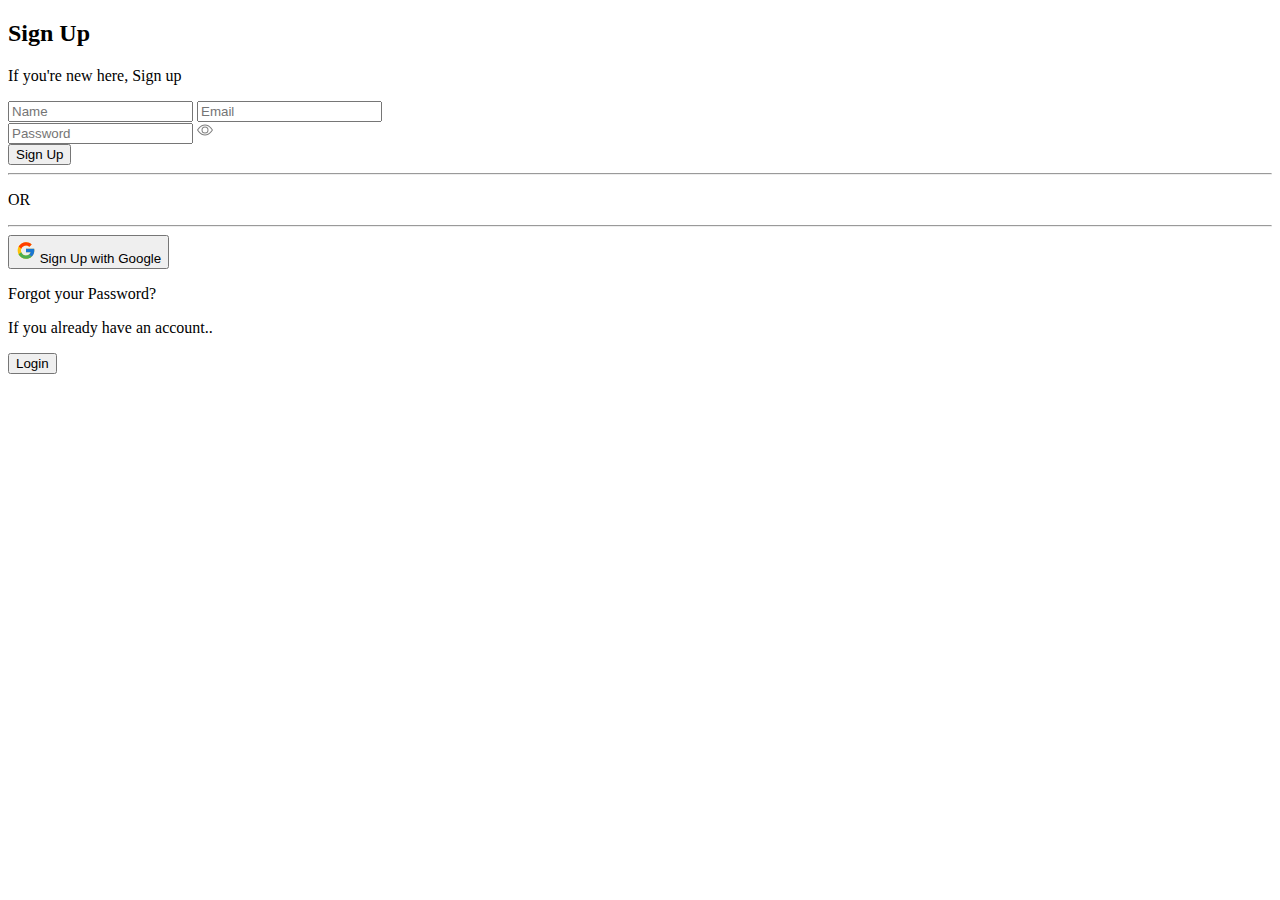
==== Signin-Signup/signup.html @ 397c57c0 "signin-signup" ====
<!DOCTYPE html>
<html lang="en">

<head>
    <meta charset="UTF-8">
    <meta name="viewport" content="width=device-width, initial-scale=1.0">
    <script src="https://cdn.tailwindcss.com"></script>
    <title>Sign Up</title>
</head>

<body>
    <section class="bg-gray-50 min-h-screen flex items-center justify-center">
        <!-- Sign Up Container -->
        <div class="bg-gray-100 flex rounded-2xl shadow-lg max-w-3xl p-5 items-center">
            <!-- form -->
            <div class="md:w-1/2 px-16">
                <h2 class="font-bold text-2xl text-[#002D74]">Sign Up</h2>
                <p class="text-sm mt-4 text-[#002D74]">If you're new here, Sign up</p>
                <form action="" class="flex flex-col gap-4">
                    <input class="p-2 rounded-x1 border mt-8" type="text" name="name" placeholder="Name">
                    <input class="p-2 rounded-x1 border" type="text" name="email" placeholder="Email">
                    <div class="relative">
                        <input class="p-2 rounded-x1 border w-full" type="password" name="password"
                            placeholder="Password">
                        <svg xmlns="http://www.w3.org/2000/svg" width="16" height="16" fill="gray"
                            class="bi bi-eye absolute top-1/2 right-3 -translate-y-1/5" viewBox="0 0 16 16">
                            <path
                                d="M16 8s-3-5.5-8-5.5S0 8 0 8s3 5.5 8 5.5S16 8 16 8M1.173 8a13 13 0 0 1 1.66-2.043C4.12 4.668 5.88 3.5 8 3.5s3.879 1.168 5.168 2.457A13 13 0 0 1 14.828 8q-.086.13-.195.288c-.335.48-.83 1.12-1.465 1.755C11.879 11.332 10.119 12.5 8 12.5s-3.879-1.168-5.168-2.457A13 13 0 0 1 1.172 8z" />
                            <path
                                d="M8 5.5a2.5 2.5 0 1 0 0 5 2.5 2.5 0 0 0 0-5M4.5 8a3.5 3.5 0 1 1 7 0 3.5 3.5 0 0 1-7 0" />
                        </svg>
                    </div>
                    <button class="bg-[#0F4FA5] rounded-2xl text-white py-2 hover:scale-105 duration-300">Sign
                        Up</button>
                </form>

                <div class="mt-10 grid grid-cols-3 items-center text-gray-500">
                    <hr class="text-gray-500">
                    <p class="text-center" text-sm>OR</p>
                    <hr class="text-gray-500">
                </div>
                <button
                    class="bg-white border py-2 w-full rounded-2xl mt-5 flex justify-center text-sm hover:scale-105 duration-300">
                    <svg class="mr-3" xmlns="http://www.w3.org/2000/svg" x="0px" y="0px" width="20px" height="25px"
                        viewBox="0 0 48 48">
                        <path fill="#FFC107"
                            d="M43.611,20.083H42V20H24v8h11.303c-1.649,4.657-6.08,8-11.303,8c-6.627,0-12-5.373-12-12c0-6.627,5.373-12,12-12c3.059,0,5.842,1.154,7.961,3.039l5.657-5.657C34.046,6.053,29.268,4,24,4C12.955,4,4,12.955,4,24c0,11.045,8.955,20,20,20c11.045,0,20-8.955,20-20C44,22.659,43.862,21.35,43.611,20.083z">
                        </path>
                        <path fill="#FF3D00"
                            d="M6.306,14.691l6.571,4.819C14.655,15.108,18.961,12,24,12c3.059,0,5.842,1.154,7.961,3.039l5.657-5.657C34.046,6.053,29.268,4,24,4C16.318,4,9.656,8.337,6.306,14.691z">
                        </path>
                        <path fill="#4CAF50"
                            d="M24,44c5.166,0,9.86-1.977,13.409-5.192l-6.19-5.238C29.211,35.091,26.715,36,24,36c-5.202,0-9.619-3.317-11.283-7.946l-6.522,5.025C9.505,39.556,16.227,44,24,44z">
                        </path>
                        <path fill="#1976D2"
                            d="M43.611,20.083H42V20H24v8h11.303c-0.792,2.237-2.231,4.166-4.087,5.571c0.001-0.001,0.002-0.001,0.003-0.002l6.19,5.238C36.971,39.205,44,34,44,24C44,22.659,43.862,21.35,43.611,20.083z">
                        </path>
                    </svg>
                    Sign Up with Google</button>
                <p class="mt-5 text-xs border-b border-gray-400 py-4">Forgot your Password?</p>

                <div class=" mt-3 text-xs flex justify-between">
                    <p>If you already have an account..</p>
                    <button class="py2 px-5 bg-white border rounded-xl hover:scale-110 duration-300">Login</button>
                </div>

            </div>

            <!-- image -->
            <div class="md:block hidden w-1/2">
                <img class="rounded-2xl" src="image 2.jpeg" alt="">

            </div>

        </div>
    </section>
</body>

</html>
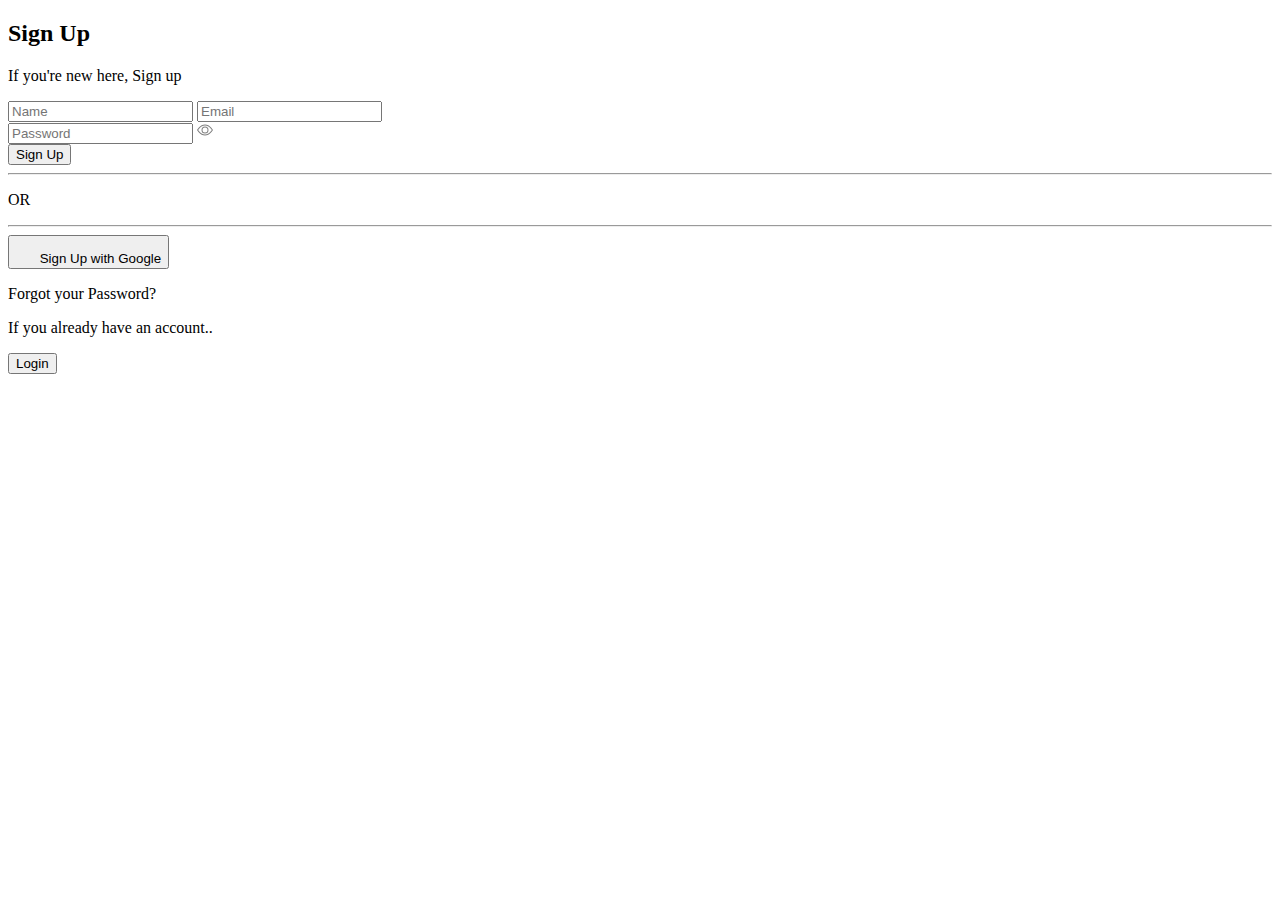
==== commit 03735d49: "Show/hide fix" ====
--- a/Signin-Signup/signup.html
+++ b/Signin-Signup/signup.html
@@ -17,13 +17,14 @@
                 <h2 class="font-bold text-2xl text-[#002D74]">Sign Up</h2>
                 <p class="text-sm mt-4 text-[#002D74]">If you're new here, Sign up</p>
                 <form action="" class="flex flex-col gap-4">
-                    <input class="p-2 rounded-x1 border mt-8" type="text" name="name" placeholder="Name">
-                    <input class="p-2 rounded-x1 border" type="text" name="email" placeholder="Email">
+                    <input class="p-2 rounded-x1 border mt-8" type="text" name="name" placeholder="Name" required>
+                    <input class="p-2 rounded-x1 border" type="text" name="email" placeholder="Email" required>
                     <div class="relative">
-                        <input class="p-2 rounded-x1 border w-full" type="password" name="password"
-                            placeholder="Password">
-                        <svg xmlns="http://www.w3.org/2000/svg" width="16" height="16" fill="gray"
-                            class="bi bi-eye absolute top-1/2 right-3 -translate-y-1/5" viewBox="0 0 16 16">
+                        <input id="password" class="p-2 rounded-x1 border w-full" type="password" name="password"
+                            placeholder="Password" required>
+                        <svg id="togglePassword" xmlns="http://www.w3.org/2000/svg" width="16" height="16" fill="gray"
+                            class="bi bi-eye absolute top-1/2 right-3 -translate-y-1/5 cursor-pointer"
+                            viewBox="0 0 16 16">
                             <path
                                 d="M16 8s-3-5.5-8-5.5S0 8 0 8s3 5.5 8 5.5S16 8 16 8M1.173 8a13 13 0 0 1 1.66-2.043C4.12 4.668 5.88 3.5 8 3.5s3.879 1.168 5.168 2.457A13 13 0 0 1 14.828 8q-.086.13-.195.288c-.335.48-.83 1.12-1.465 1.755C11.879 11.332 10.119 12.5 8 12.5s-3.879-1.168-5.168-2.457A13 13 0 0 1 1.172 8z" />
                             <path
@@ -43,18 +44,7 @@
                     class="bg-white border py-2 w-full rounded-2xl mt-5 flex justify-center text-sm hover:scale-105 duration-300">
                     <svg class="mr-3" xmlns="http://www.w3.org/2000/svg" x="0px" y="0px" width="20px" height="25px"
                         viewBox="0 0 48 48">
-                        <path fill="#FFC107"
-                            d="M43.611,20.083H42V20H24v8h11.303c-1.649,4.657-6.08,8-11.303,8c-6.627,0-12-5.373-12-12c0-6.627,5.373-12,12-12c3.059,0,5.842,1.154,7.961,3.039l5.657-5.657C34.046,6.053,29.268,4,24,4C12.955,4,4,12.955,4,24c0,11.045,8.955,20,20,20c11.045,0,20-8.955,20-20C44,22.659,43.862,21.35,43.611,20.083z">
-                        </path>
-                        <path fill="#FF3D00"
-                            d="M6.306,14.691l6.571,4.819C14.655,15.108,18.961,12,24,12c3.059,0,5.842,1.154,7.961,3.039l5.657-5.657C34.046,6.053,29.268,4,24,4C16.318,4,9.656,8.337,6.306,14.691z">
-                        </path>
-                        <path fill="#4CAF50"
-                            d="M24,44c5.166,0,9.86-1.977,13.409-5.192l-6.19-5.238C29.211,35.091,26.715,36,24,36c-5.202,0-9.619-3.317-11.283-7.946l-6.522,5.025C9.505,39.556,16.227,44,24,44z">
-                        </path>
-                        <path fill="#1976D2"
-                            d="M43.611,20.083H42V20H24v8h11.303c-0.792,2.237-2.231,4.166-4.087,5.571c0.001-0.001,0.002-0.001,0.003-0.002l6.19,5.238C36.971,39.205,44,34,44,24C44,22.659,43.862,21.35,43.611,20.083z">
-                        </path>
+                        <!-- Google SVG -->
                     </svg>
                     Sign Up with Google</button>
                 <p class="mt-5 text-xs border-b border-gray-400 py-4">Forgot your Password?</p>
@@ -74,6 +64,14 @@
 
         </div>
     </section>
+
+    <script>
+        document.getElementById('togglePassword').addEventListener('click', function () {
+            var passwordInput = document.getElementById('password');
+            var passwordType = passwordInput.getAttribute('type') === 'password' ? 'text' : 'password';
+            passwordInput.setAttribute('type', passwordType);
+        });
+    </script>
 </body>
 
 </html>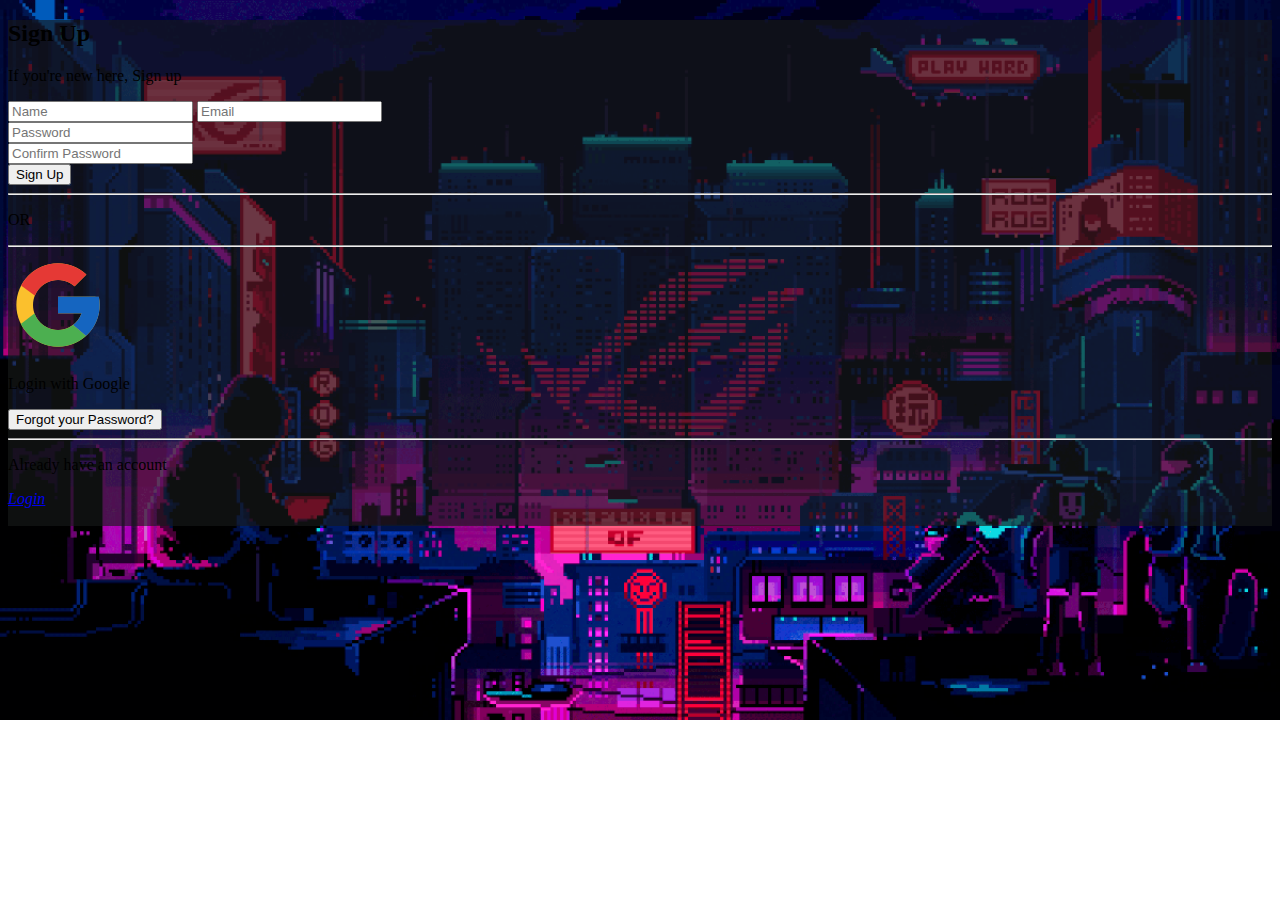
==== commit ae5d317d: "updated log/signup forms" ====
--- a/Signin-Signup/signup.html
+++ b/Signin-Signup/signup.html
@@ -5,34 +5,51 @@
     <meta charset="UTF-8">
     <meta name="viewport" content="width=device-width, initial-scale=1.0">
     <script src="https://cdn.tailwindcss.com"></script>
+    <link rel="stylesheet" href="https://cdn.jsdelivr.net/npm/bootstrap-icons@1.11.1/font/bootstrap-icons.css" integrity="sha384-4LISF5TTJX/fLmGSxO53rV4miRxdg84mZsxmO8Rx5jGtp/LbrixFETvWa5a6sESd" crossorigin="anonymous">
     <title>Sign Up</title>
+    <style>
+        body {
+            position: relative;
+            background-image: url('../assets/bg.gif');
+            background-size: cover;
+            background-repeat: no-repeat;
+        }
+
+        body::before {
+            content: "";
+            position: absolute;
+            top: 0;
+            left: 0;
+            right: 0;
+            bottom: 0;
+            background-color: rgba(22, 25, 25, 0.635); /* Adjust the opacity here */
+            z-index: -1;
+        }
+    </style>
 </head>
 
 <body>
-    <section class="bg-gray-50 min-h-screen flex items-center justify-center">
+    <section class=" h-screen flex items-center justify-center">
         <!-- Sign Up Container -->
-        <div class="bg-gray-100 flex rounded-2xl shadow-lg max-w-3xl p-5 items-center">
+        <div class="bg-zinc-800 border-white border-2 text-white border flex rounded-2xl shadow-lg max-w-3xl p-5 items-center">
             <!-- form -->
-            <div class="md:w-1/2 px-16">
-                <h2 class="font-bold text-2xl text-[#002D74]">Sign Up</h2>
-                <p class="text-sm mt-4 text-[#002D74]">If you're new here, Sign up</p>
+            <div class="md:w-1/2 px-10">
+                <h2 class="font-bold text-2xl text-cyan-500">Sign Up</h2>
+                <p class="text-sm mt-4 text-cyan-300">If you're new here, Sign up</p>
                 <form action="" class="flex flex-col gap-4">
-                    <input class="p-2 rounded-x1 border mt-8" type="text" name="name" placeholder="Name" required>
-                    <input class="p-2 rounded-x1 border" type="text" name="email" placeholder="Email" required>
+                    <input class="p-2 text-black w-full rounded-lg border mt-8" type="text" name="name" placeholder="Name" required>
+                    <input class="p-2 text-black rounded-lg border" type="text" name="email" placeholder="Email" required>
                     <div class="relative">
-                        <input id="password" class="p-2 rounded-x1 border w-full" type="password" name="password"
+                        <input id="password" class="p-2 text-black rounded-lg border w-full" type="password" name="password"
                             placeholder="Password" required>
-                        <svg id="togglePassword" xmlns="http://www.w3.org/2000/svg" width="16" height="16" fill="gray"
-                            class="bi bi-eye absolute top-1/2 right-3 -translate-y-1/5 cursor-pointer"
-                            viewBox="0 0 16 16">
-                            <path
-                                d="M16 8s-3-5.5-8-5.5S0 8 0 8s3 5.5 8 5.5S16 8 16 8M1.173 8a13 13 0 0 1 1.66-2.043C4.12 4.668 5.88 3.5 8 3.5s3.879 1.168 5.168 2.457A13 13 0 0 1 14.828 8q-.086.13-.195.288c-.335.48-.83 1.12-1.465 1.755C11.879 11.332 10.119 12.5 8 12.5s-3.879-1.168-5.168-2.457A13 13 0 0 1 1.172 8z" />
-                            <path
-                                d="M8 5.5a2.5 2.5 0 1 0 0 5 2.5 2.5 0 0 0 0-5M4.5 8a3.5 3.5 0 1 1 7 0 3.5 3.5 0 0 1-7 0" />
-                        </svg>
+                            <i id="togglePassword1" class="bi bi-eye text-black absolute top-1/4 right-3 cursor-pointer"></i>
                     </div>
-                    <button class="bg-[#0F4FA5] rounded-2xl text-white py-2 hover:scale-105 duration-300">Sign
-                        Up</button>
+                    <div class="relative">
+                        <input id="confirmPassword" class="p-2 text-black rounded-lg border w-full" type="password"
+                            name="confirmPassword" placeholder="Confirm Password" required>
+                            <i id="togglePassword2" class="bi bi-eye text-black absolute top-1/4 right-3 cursor-pointer"></i>
+                    </div>
+                    <button class="bg-cyan-500 hover:bg-cyan-300 font-bold rounded-2xl text-white py-2 hover:scale-105 duration-300">Sign Up</button>
                 </form>
 
                 <div class="mt-10 grid grid-cols-3 items-center text-gray-500">
@@ -40,25 +57,24 @@
                     <p class="text-center" text-sm>OR</p>
                     <hr class="text-gray-500">
                 </div>
-                <button
-                    class="bg-white border py-2 w-full rounded-2xl mt-5 flex justify-center text-sm hover:scale-105 duration-300">
-                    <svg class="mr-3" xmlns="http://www.w3.org/2000/svg" x="0px" y="0px" width="20px" height="25px"
-                        viewBox="0 0 48 48">
-                        <!-- Google SVG -->
-                    </svg>
-                    Sign Up with Google</button>
-                <p class="mt-5 text-xs border-b border-gray-400 py-4">Forgot your Password?</p>
+                <a class="
+                bg-white border py-2  rounded-full mt-6 flex justify-center text-sm hover:scale-105 duration-300">
+                <img src="../assets/Google.svg" alt="google" class=" h-8 w-10  mx-2">
+                <p class="mt-2 text-black">Login with Google</p>   
+                </a>
+                <button class="mt-5 text-xs  py-4 cursor-pointer">Forgot your Password?</button>
 
-                <div class=" mt-3 text-xs flex justify-between">
-                    <p>If you already have an account..</p>
-                    <button class="py2 px-5 bg-white border rounded-xl hover:scale-110 duration-300">Login</button>
+                <hr class="border-t border-gray-500 my-5">
+                <div class=" mt-3 text-xs flex">
+                    <p>Already have an account</p>
+                    <a href="signin.html" class="mx-2 text-red-500 font-bold hover:scale-105 duration-300 cursor-pointer"><i>Login</i></a>
                 </div>
 
             </div>
 
             <!-- image -->
             <div class="md:block hidden w-1/2">
-                <img class="rounded-2xl" src="image 2.jpeg" alt="">
+                <img class="rounded-2xl h-full" src="image 2.jpeg" alt="">
 
             </div>
 
@@ -66,10 +82,16 @@
     </section>
 
     <script>
-        document.getElementById('togglePassword').addEventListener('click', function () {
+        document.getElementById('togglePassword1').addEventListener('click', function () {
             var passwordInput = document.getElementById('password');
             var passwordType = passwordInput.getAttribute('type') === 'password' ? 'text' : 'password';
             passwordInput.setAttribute('type', passwordType);
+        });
+
+        document.getElementById('togglePassword2').addEventListener('click', function () {
+            var confirmPasswordInput = document.getElementById('confirmPassword');
+            var confirmPasswordType = confirmPasswordInput.getAttribute('type') === 'password' ? 'text' : 'password';
+            confirmPasswordInput.setAttribute('type', confirmPasswordType);
         });
     </script>
 </body>
